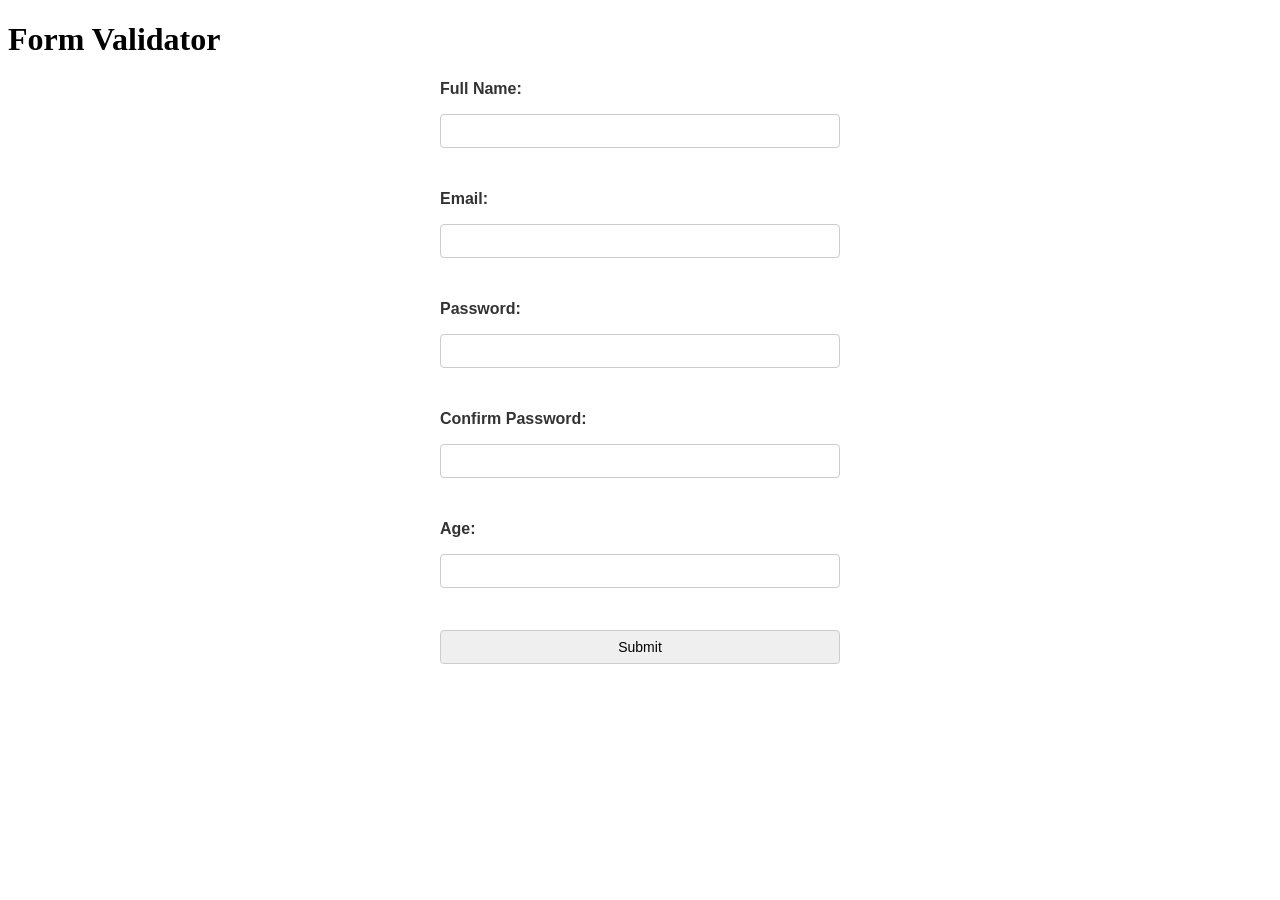
==== form validator/index.html @ 876a7686 "Add form validator HTML, CSS, and JavaScript files Co-authored-by: Copilot <copilot@github.com>" ====
<!DOCTYPE html>
<html lang="en">
<head>
    <meta charset="UTF-8">
    <meta name="viewport" content="width=device-width, initial-scale=1.0">
    <title>Form Validator</title>
    <link rel="stylesheet" href="style.css">
    <script src="script.js"></script>
</head>
<body>
    <h1>Form Validator</h1>
    <form>
        <label for="fullname">Full Name:</label>
        <input type="text" id="fullname" name="fullname" >
        <br>
        <label for="email">Email:</label>
        <input type="email" name="email" id="email">
        <br>
        <label for="password">Password:</label>
        <input type="password" name="password" id="password">
        <br>
        <label for="confirmpassword">Confirm Password:</label>
        <input type="password" name="confirmpassword" id="confirmpassword">
        <br>
        <label for="age">Age:</label>
        <input type="number" name="age" id="age">
        <br>
        <input type="submit" value="Submit">
    </form>
</body>
</html>
---- form validator/style.css ----
form {
  max-width: 400px;
  margin: 20px auto;
  display: flex;
  flex-direction: column;
  gap: 12px;
  font-family: Arial, sans-serif;
}

label {
  font-weight: 600;
  margin-bottom: 4px;
  color: #333;
}

input,
textarea {
  padding: 8px 12px;
  border: 1px solid #ccc;
  border-radius: 4px;
  font-size: 14px;
  width: 100%;
  box-sizing: border-box;
  transition: border-color 0.2s, box-shadow 0.2s;
}

input:focus,
textarea:focus {
  border-color: #0078d4;
  box-shadow: 0 0 3px rgba(0, 120, 212, 0.5);
  outline: none;
}

textarea {
  resize: vertical;
  min-height: 100px;
}

button[type="submit"] {
  background-color: #0078d4;
  color: #fff;
  border: none;
  padding: 10px 16px;
  font-size: 14px;
  border-radius: 4px;
  cursor: pointer;
  transition: background-color 0.2s;
}

button[type="submit"]:hover {
  background-color: #005ea2;
}
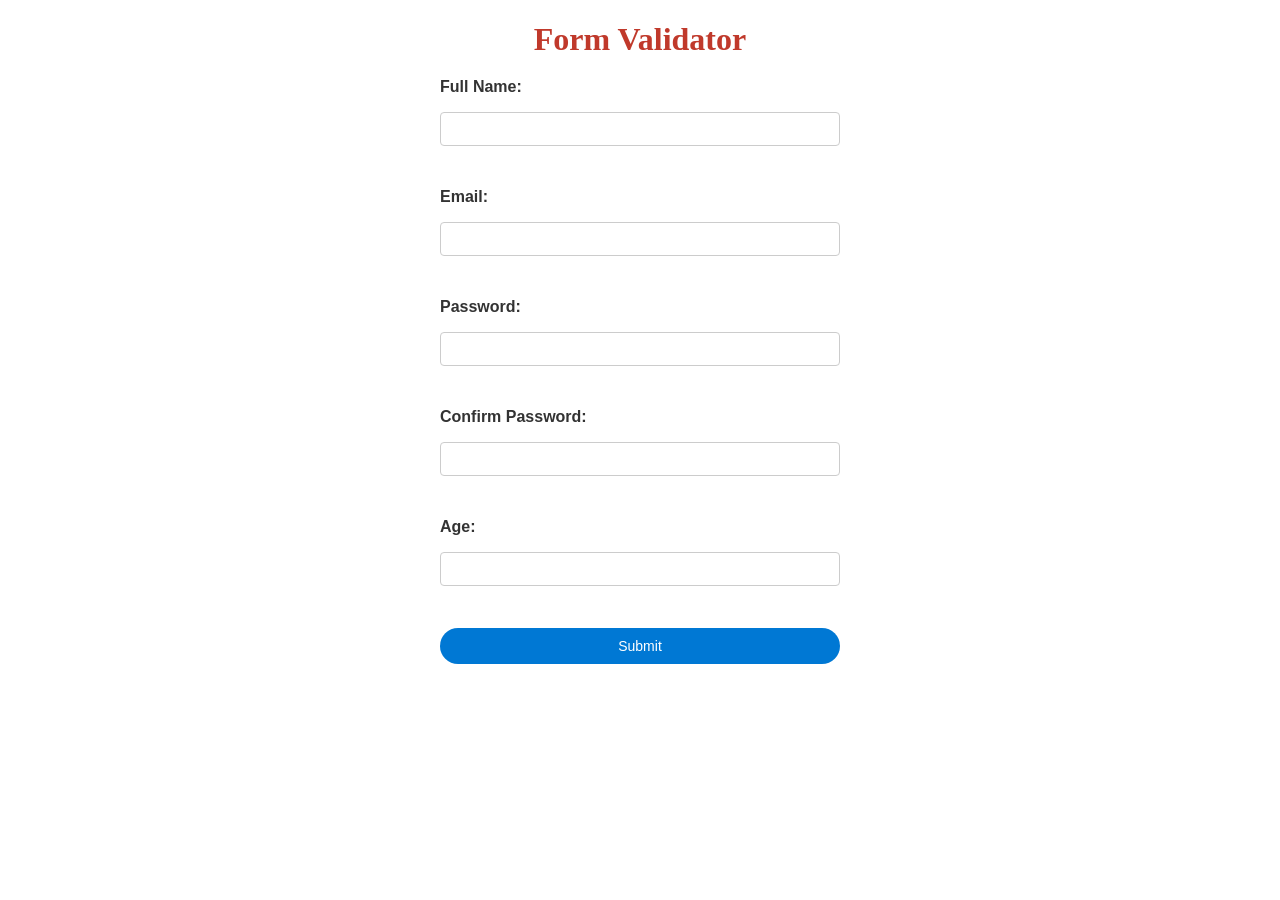
==== commit a4f32108: "Refactor form submission button and update error messages for clarity Co-authored-by: Copilot <copil" ====
--- a/form validator/index.html
+++ b/form validator/index.html
@@ -25,7 +25,7 @@
         <label for="age">Age:</label>
         <input type="number" name="age" id="age">
         <br>
-        <input type="submit" value="Submit">
+        <button type="submit">Submit</button>
     </form>
 </body>
 </html>
--- a/form validator/style.css
+++ b/form validator/style.css
@@ -7,6 +7,12 @@
   font-family: Arial, sans-serif;
 }
 
+h1{
+    text-align: center;
+    margin-bottom: 20px;
+    font-family : 'Caveat', cursive;
+    color: #c0392b;
+}
 label {
   font-weight: 600;
   margin-bottom: 4px;
@@ -42,7 +48,7 @@
   border: none;
   padding: 10px 16px;
   font-size: 14px;
-  border-radius: 4px;
+  border-radius: 50px;
   cursor: pointer;
   transition: background-color 0.2s;
 }
